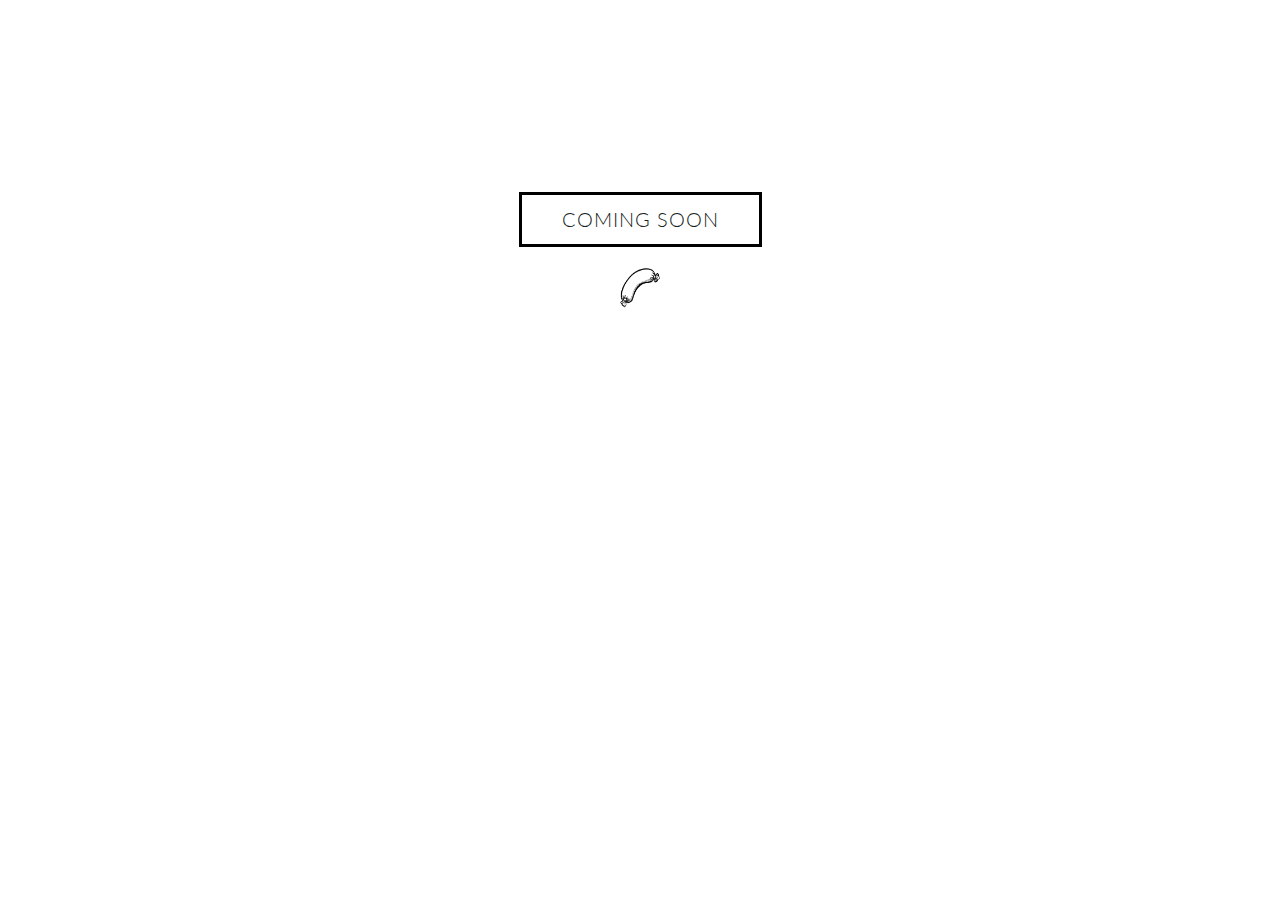
==== index.html @ 08424c35 "removing social media icons" ====
<!DOCTYPE html>
<html lang="en">
<head>

  <!-- Basic Page Needs
  –––––––––––––––––––––––––––––––––––––––––––––––––– -->
  <meta charset="utf-8">
  <title>hot meats</title>
  <meta name="description" content="">
  <meta name="author" content="">

  <!-- Mobile Specific Metas
  –––––––––––––––––––––––––––––––––––––––––––––––––– -->
  <meta name="viewport" content="width=device-width, initial-scale=1">

  <!-- FONT
  –––––––––––––––––––––––––––––––––––––––––––––––––– -->
  <link href="//fonts.googleapis.com/css?family=Raleway:400,300,600" rel="stylesheet" type="text/css">

  <!-- CSS
  –––––––––––––––––––––––––––––––––––––––––––––––––– -->
  <link rel="stylesheet" href="css/normalize.css">
  <link rel="stylesheet" href="css/skeleton.css">
  <link rel="stylesheet" href="css/custom.css">

  <!-- Favicon
  –––––––––––––––––––––––––––––––––––––––––––––––––– -->
  <link rel="icon" type="image/png" href="images/sausage.png">

</head>
<body>

  <!-- Primary Page Layout
  –––––––––––––––––––––––––––––––––––––––––––––––––– -->
  <div class="container" style="">
    <div class="header-box">
      <h2>coming soon</h2>
    </div>
  </div>
  <img src="images/sausage.png" alt="hot meats" height="42" width="42">

<!-- End Document
  –––––––––––––––––––––––––––––––––––––––––––––––––– -->
</body>
</html>
---- css/skeleton.css ----
/*
* Skeleton V2.0.4
* Copyright 2014, Dave Gamache
* www.getskeleton.com
* Free to use under the MIT license.
* http://www.opensource.org/licenses/mit-license.php
* 12/29/2014
*/


/* Table of contents
––––––––––––––––––––––––––––––––––––––––––––––––––
- Grid
- Base Styles
- Typography
- Links
- Buttons
- Forms
- Lists
- Code
- Tables
- Spacing
- Utilities
- Clearing
- Media Queries
*/


/* Grid
–––––––––––––––––––––––––––––––––––––––––––––––––– */
.container {
  position: relative;
  width: 100%;
  max-width: 960px;
  margin: 0 auto;
  padding: 0 20px;
  box-sizing: border-box; }
.column,
.columns {
  width: 100%;
  float: left;
  box-sizing: border-box; }

/* For devices larger than 400px */
@media (min-width: 400px) {
  .container {
    width: 85%;
    padding: 0; }
}

/* For devices larger than 550px */
@media (min-width: 550px) {
  .container {
    width: 80%; }
  .column,
  .columns {
    margin-left: 4%; }
  .column:first-child,
  .columns:first-child {
    margin-left: 0; }

  .one.column,
  .one.columns                    { width: 4.66666666667%; }
  .two.columns                    { width: 13.3333333333%; }
  .three.columns                  { width: 22%;            }
  .four.columns                   { width: 30.6666666667%; }
  .five.columns                   { width: 39.3333333333%; }
  .six.columns                    { width: 48%;            }
  .seven.columns                  { width: 56.6666666667%; }
  .eight.columns                  { width: 65.3333333333%; }
  .nine.columns                   { width: 74.0%;          }
  .ten.columns                    { width: 82.6666666667%; }
  .eleven.columns                 { width: 91.3333333333%; }
  .twelve.columns                 { width: 100%; margin-left: 0; }

  .one-third.column               { width: 30.6666666667%; }
  .two-thirds.column              { width: 65.3333333333%; }

  .one-half.column                { width: 48%; }

  /* Offsets */
  .offset-by-one.column,
  .offset-by-one.columns          { margin-left: 8.66666666667%; }
  .offset-by-two.column,
  .offset-by-two.columns          { margin-left: 17.3333333333%; }
  .offset-by-three.column,
  .offset-by-three.columns        { margin-left: 26%;            }
  .offset-by-four.column,
  .offset-by-four.columns         { margin-left: 34.6666666667%; }
  .offset-by-five.column,
  .offset-by-five.columns         { margin-left: 43.3333333333%; }
  .offset-by-six.column,
  .offset-by-six.columns          { margin-left: 52%;            }
  .offset-by-seven.column,
  .offset-by-seven.columns        { margin-left: 60.6666666667%; }
  .offset-by-eight.column,
  .offset-by-eight.columns        { margin-left: 69.3333333333%; }
  .offset-by-nine.column,
  .offset-by-nine.columns         { margin-left: 78.0%;          }
  .offset-by-ten.column,
  .offset-by-ten.columns          { margin-left: 86.6666666667%; }
  .offset-by-eleven.column,
  .offset-by-eleven.columns       { margin-left: 95.3333333333%; }

  .offset-by-one-third.column,
  .offset-by-one-third.columns    { margin-left: 34.6666666667%; }
  .offset-by-two-thirds.column,
  .offset-by-two-thirds.columns   { margin-left: 69.3333333333%; }

  .offset-by-one-half.column,
  .offset-by-one-half.columns     { margin-left: 52%; }

}


/* Base Styles
–––––––––––––––––––––––––––––––––––––––––––––––––– */
/* NOTE
html is set to 62.5% so that all the REM measurements throughout Skeleton
are based on 10px sizing. So basically 1.5rem = 15px :) */
html {
  font-size: 62.5%; }
body {
  font-size: 1.5em; /* currently ems cause chrome bug misinterpreting rems on body element */
  line-height: 1.6;
  font-weight: 400;
  font-family: "Raleway", "HelveticaNeue", "Helvetica Neue", Helvetica, Arial, sans-serif;
  color: #222; }


/* Typography
–––––––––––––––––––––––––––––––––––––––––––––––––– */
h1, h2, h3, h4, h5, h6 {
  margin-top: 0;
  margin-bottom: 2rem;
  font-weight: 300; }
h1 { font-size: 4.0rem; line-height: 1.2;  letter-spacing: -.1rem;}
h2 { font-size: 3.6rem; line-height: 1.25; letter-spacing: -.1rem; }
h3 { font-size: 3.0rem; line-height: 1.3;  letter-spacing: -.1rem; }
h4 { font-size: 2.4rem; line-height: 1.35; letter-spacing: -.08rem; }
h5 { font-size: 1.8rem; line-height: 1.5;  letter-spacing: -.05rem; }
h6 { font-size: 1.5rem; line-height: 1.6;  letter-spacing: 0; }

/* Larger than phablet */
@media (min-width: 550px) {
  h1 { font-size: 5.0rem; }
  h2 { font-size: 4.2rem; }
  h3 { font-size: 3.6rem; }
  h4 { font-size: 3.0rem; }
  h5 { font-size: 2.4rem; }
  h6 { font-size: 1.5rem; }
}

p {
  margin-top: 0; }


/* Links
–––––––––––––––––––––––––––––––––––––––––––––––––– */
a {
  color: #1EAEDB; }
a:hover {
  color: #0FA0CE; }


/* Buttons
–––––––––––––––––––––––––––––––––––––––––––––––––– */
.button,
button,
input[type="submit"],
input[type="reset"],
input[type="button"] {
  display: inline-block;
  height: 38px;
  padding: 0 30px;
  color: #555;
  text-align: center;
  font-size: 11px;
  font-weight: 600;
  line-height: 38px;
  letter-spacing: .1rem;
  text-transform: uppercase;
  text-decoration: none;
  white-space: nowrap;
  background-color: transparent;
  border-radius: 4px;
  border: 1px solid #bbb;
  cursor: pointer;
  box-sizing: border-box; }
.button:hover,
button:hover,
input[type="submit"]:hover,
input[type="reset"]:hover,
input[type="button"]:hover,
.button:focus,
button:focus,
input[type="submit"]:focus,
input[type="reset"]:focus,
input[type="button"]:focus {
  color: #333;
  border-color: #888;
  outline: 0; }
.button.button-primary,
button.button-primary,
input[type="submit"].button-primary,
input[type="reset"].button-primary,
input[type="button"].button-primary {
  color: #FFF;
  background-color: #33C3F0;
  border-color: #33C3F0; }
.button.button-primary:hover,
button.button-primary:hover,
input[type="submit"].button-primary:hover,
input[type="reset"].button-primary:hover,
input[type="button"].button-primary:hover,
.button.button-primary:focus,
button.button-primary:focus,
input[type="submit"].button-primary:focus,
input[type="reset"].button-primary:focus,
input[type="button"].button-primary:focus {
  color: #FFF;
  background-color: #1EAEDB;
  border-color: #1EAEDB; }


/* Forms
–––––––––––––––––––––––––––––––––––––––––––––––––– */
input[type="email"],
input[type="number"],
input[type="search"],
input[type="text"],
input[type="tel"],
input[type="url"],
input[type="password"],
textarea,
select {
  height: 38px;
  padding: 6px 10px; /* The 6px vertically centers text on FF, ignored by Webkit */
  background-color: #fff;
  border: 1px solid #D1D1D1;
  border-radius: 4px;
  box-shadow: none;
  box-sizing: border-box; }
/* Removes awkward default styles on some inputs for iOS */
input[type="email"],
input[type="number"],
input[type="search"],
input[type="text"],
input[type="tel"],
input[type="url"],
input[type="password"],
textarea {
  -webkit-appearance: none;
     -moz-appearance: none;
          appearance: none; }
textarea {
  min-height: 65px;
  padding-top: 6px;
  padding-bottom: 6px; }
input[type="email"]:focus,
input[type="number"]:focus,
input[type="search"]:focus,
input[type="text"]:focus,
input[type="tel"]:focus,
input[type="url"]:focus,
input[type="password"]:focus,
textarea:focus,
select:focus {
  border: 1px solid #33C3F0;
  outline: 0; }
label,
legend {
  display: block;
  margin-bottom: .5rem;
  font-weight: 600; }
fieldset {
  padding: 0;
  border-width: 0; }
input[type="checkbox"],
input[type="radio"] {
  display: inline; }
label > .label-body {
  display: inline-block;
  margin-left: .5rem;
  font-weight: normal; }


/* Lists
–––––––––––––––––––––––––––––––––––––––––––––––––– */
ul {
  list-style: circle inside; }
ol {
  list-style: decimal inside; }
ol, ul {
  padding-left: 0;
  margin-top: 0; }
ul ul,
ul ol,
ol ol,
ol ul {
  margin: 1.5rem 0 1.5rem 3rem;
  font-size: 90%; }
li {
  margin-bottom: 1rem; }


/* Code
–––––––––––––––––––––––––––––––––––––––––––––––––– */
code {
  padding: .2rem .5rem;
  margin: 0 .2rem;
  font-size: 90%;
  white-space: nowrap;
  background: #F1F1F1;
  border: 1px solid #E1E1E1;
  border-radius: 4px; }
pre > code {
  display: block;
  padding: 1rem 1.5rem;
  white-space: pre; }


/* Tables
–––––––––––––––––––––––––––––––––––––––––––––––––– */
th,
td {
  padding: 12px 15px;
  text-align: left;
  border-bottom: 1px solid #E1E1E1; }
th:first-child,
td:first-child {
  padding-left: 0; }
th:last-child,
td:last-child {
  padding-right: 0; }


/* Spacing
–––––––––––––––––––––––––––––––––––––––––––––––––– */
button,
.button {
  margin-bottom: 1rem; }
input,
textarea,
select,
fieldset {
  margin-bottom: 1.5rem; }
pre,
blockquote,
dl,
figure,
table,
p,
ul,
ol,
form {
  margin-bottom: 2.5rem; }


/* Utilities
–––––––––––––––––––––––––––––––––––––––––––––––––– */
.u-full-width {
  width: 100%;
  box-sizing: border-box; }
.u-max-full-width {
  max-width: 100%;
  box-sizing: border-box; }
.u-pull-right {
  float: right; }
.u-pull-left {
  float: left; }


/* Misc
–––––––––––––––––––––––––––––––––––––––––––––––––– */
hr {
  margin-top: 3rem;
  margin-bottom: 3.5rem;
  border-width: 0;
  border-top: 1px solid #E1E1E1; }


/* Clearing
–––––––––––––––––––––––––––––––––––––––––––––––––– */

/* Self Clearing Goodness */
.container:after,
.row:after,
.u-cf {
  content: "";
  display: table;
  clear: both; }


/* Media Queries
–––––––––––––––––––––––––––––––––––––––––––––––––– */
/*
Note: The best way to structure the use of media queries is to create the queries
near the relevant code. For example, if you wanted to change the styles for buttons
on small devices, paste the mobile query code up in the buttons section and style it
there.
*/


/* Larger than mobile */
@media (min-width: 400px) {}

/* Larger than phablet (also point when grid becomes active) */
@media (min-width: 550px) {}

/* Larger than tablet */
@media (min-width: 750px) {}

/* Larger than desktop */
@media (min-width: 1000px) {}

/* Larger than Desktop HD */
@media (min-width: 1200px) {}
---- css/custom.css ----
@import url(http://fonts.googleapis.com/css?family=Lato:100,300);

.header-box h2{
  border: solid 3px black;
  font-size: 20px;
  text-transform: uppercase;
  display: inline-block;
  letter-spacing: 1px;
  padding: 12px 40px;
  white-space: nowrap;
}

body{
  text-align: center;
  margin-top: 15%;
}

h1 {
    color: #222;
    font-size: 3.5rem;
    font-weight: 300;
    text-transform: uppercase;
    position: relative;
    font-family: 'Lato', sans-serif;
    text-align: center;
}

#photo_section h1{
  font-size: 2.5rem;
}

p, div{
  font-weight: 300;
  font-family: 'Lato', sans-serif;
  color: #162521;
  line-height: 25px
}
.icons {
  margin-top: 40px;
  margin-left: 5px;
  font-size: 30px;
} 

.icons a {
  color: #E6E6E6;
  padding: 0 8px 4px;
}

.icons a:hover {
  color: #ff4141;
}
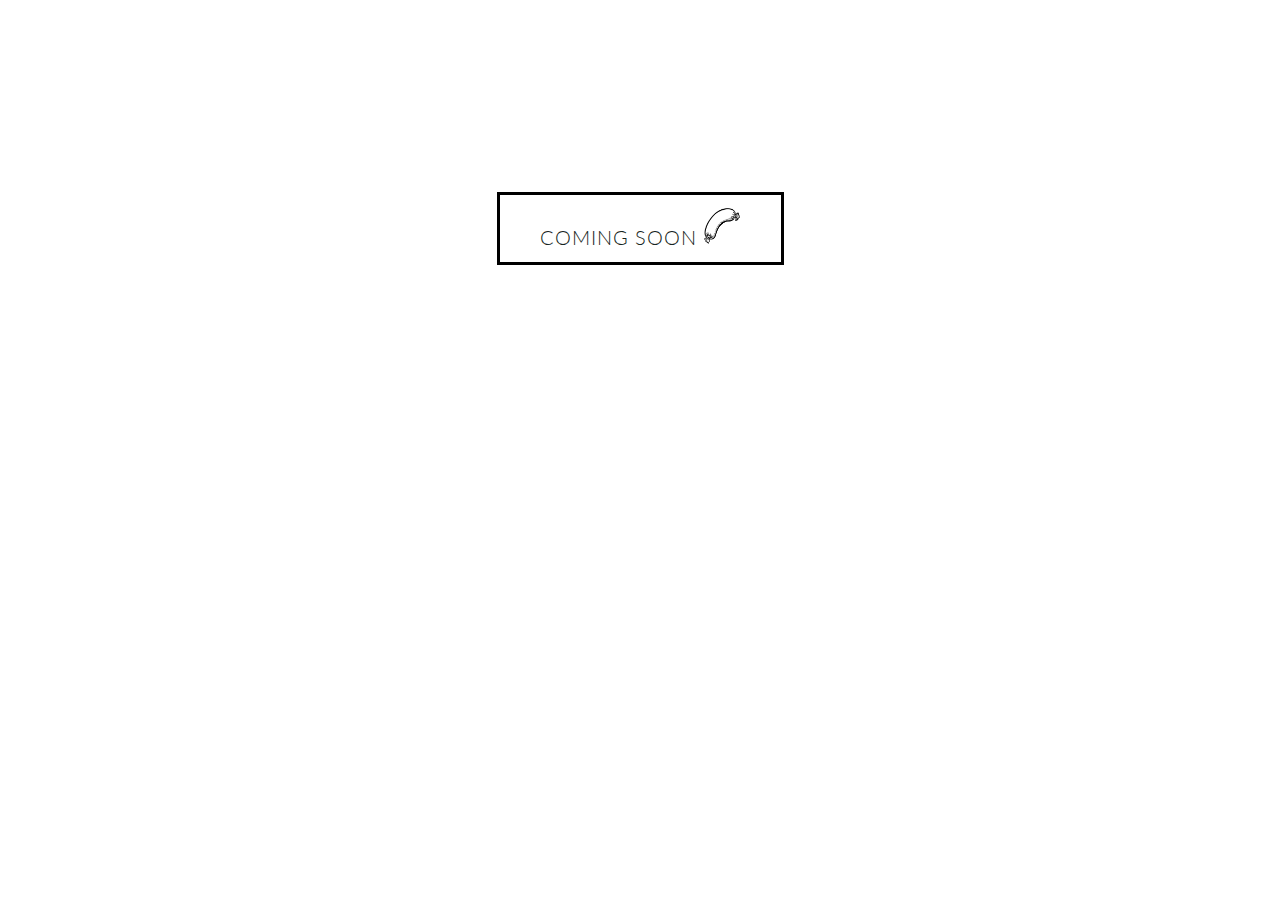
==== commit ec0f7e1c: "Update index.html" ====
--- a/index.html
+++ b/index.html
@@ -34,10 +34,10 @@
   –––––––––––––––––––––––––––––––––––––––––––––––––– -->
   <div class="container" style="">
     <div class="header-box">
-      <h2>coming soon</h2>
+      <h2>coming soon <img src="images/sausage.png" alt="hot meats" height="38" width="38"></h2>
     </div>
   </div>
-  <img src="images/sausage.png" alt="hot meats" height="42" width="42">
+  
 
 <!-- End Document
   –––––––––––––––––––––––––––––––––––––––––––––––––– -->
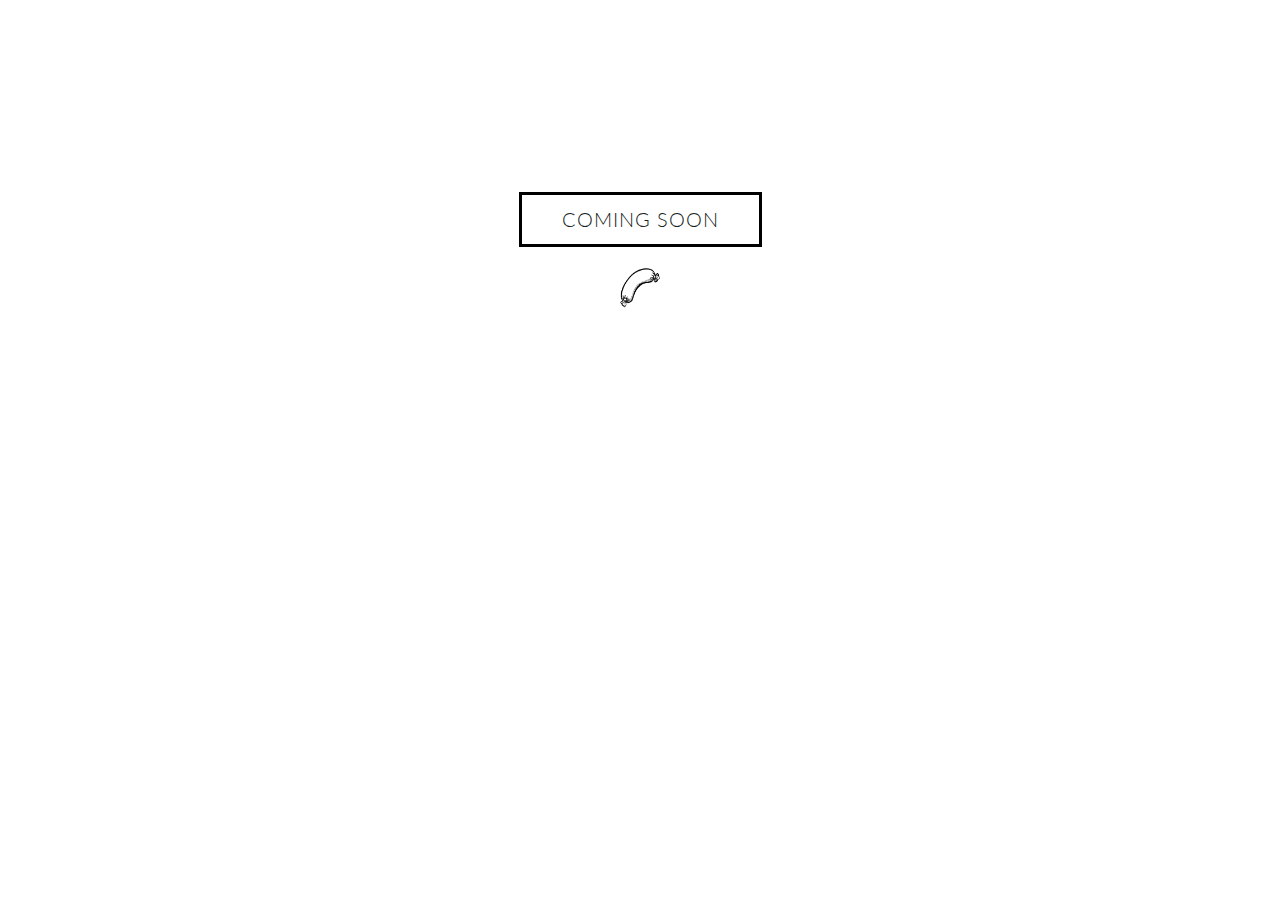
==== commit 69b57bc8: "Update index.html" ====
--- a/index.html
+++ b/index.html
@@ -34,9 +34,10 @@
   –––––––––––––––––––––––––––––––––––––––––––––––––– -->
   <div class="container" style="">
     <div class="header-box">
-      <h2>coming soon <img src="images/sausage.png" alt="hot meats" height="38" width="38"></h2>
+      <h2>coming soon</h2>
     </div>
   </div>
+  <img src="images/sausage.png" alt="hot meats" height="42" width="42">
   
 
 <!-- End Document
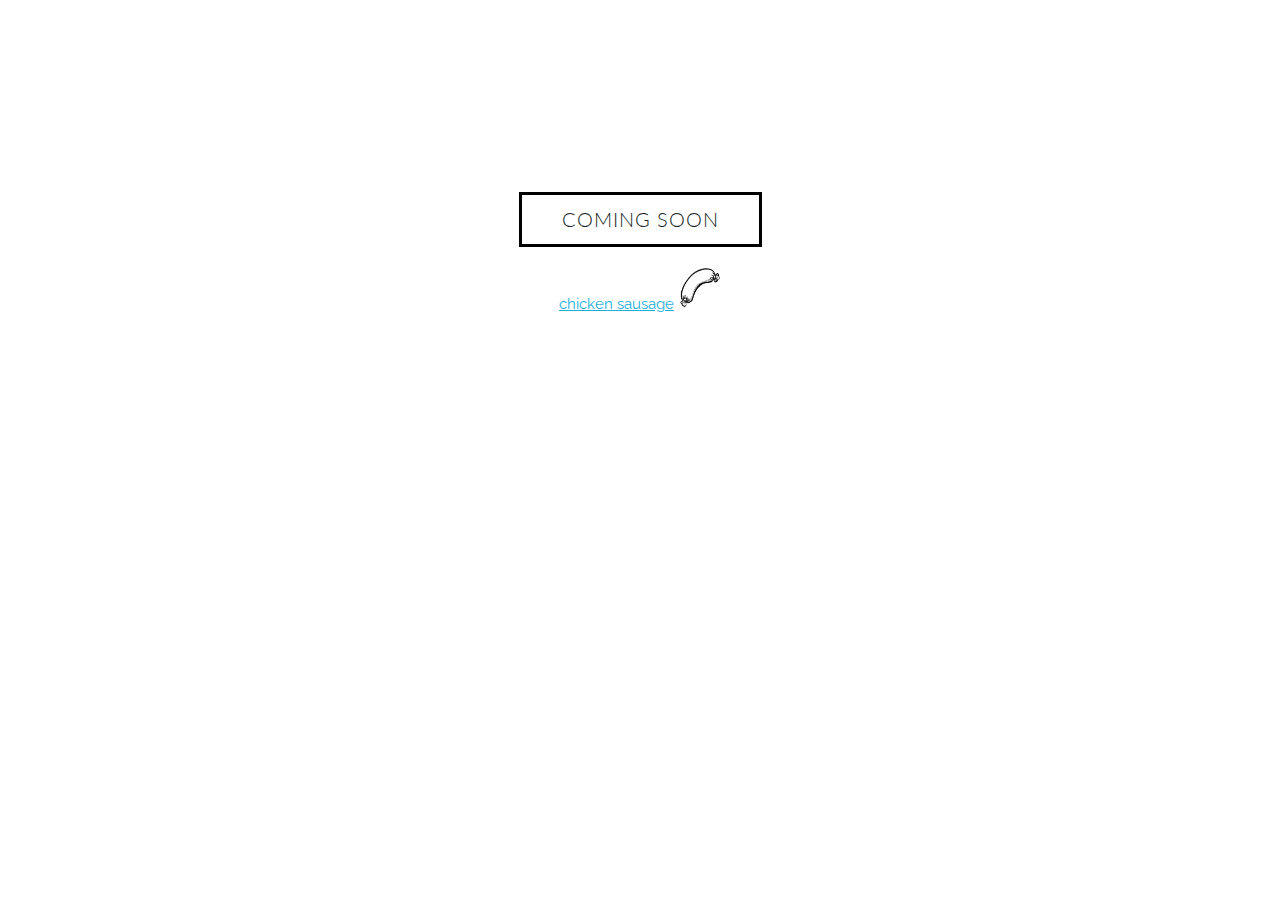
==== commit 84c855d8: "adding amazon link" ====
--- a/index.html
+++ b/index.html
@@ -26,6 +26,20 @@
   <!-- Favicon
   –––––––––––––––––––––––––––––––––––––––––––––––––– -->
   <link rel="icon" type="image/png" href="images/sausage.png">
+  
+  <!-- Google Anlaytics tracking
+  –––––––––––––––––––––––––––––––––––––––––––––––––– -->
+  
+  <script>
+  (function(i,s,o,g,r,a,m){i['GoogleAnalyticsObject']=r;i[r]=i[r]||function(){
+  (i[r].q=i[r].q||[]).push(arguments)},i[r].l=1*new Date();a=s.createElement(o),
+  m=s.getElementsByTagName(o)[0];a.async=1;a.src=g;m.parentNode.insertBefore(a,m)
+  })(window,document,'script','https://www.google-analytics.com/analytics.js','ga');
+
+  ga('create', 'UA-84319588-1', 'auto');
+  ga('send', 'pageview');
+
+</script>
 
 </head>
 <body>
@@ -37,7 +51,9 @@
       <h2>coming soon</h2>
     </div>
   </div>
+  <a target="_blank" href="https://www.amazon.com/Aidells-Garlic-Gruyere-Chicken-Sausage/dp/B008K11E74/ref=sr_1_1_a_f_it?ie=UTF8&qid=1474183920&sr=8-1&ppw=fresh&keywords=chicken%2Bsausage&th=1&_encoding=UTF8&tag=hotmeats-20&linkCode=ur2&linkId=a0aba0bcae857b54edddcd0a4cb20f24&camp=1789&creative=9325">chicken sausage</a><img src="//ir-na.amazon-adsystem.com/e/ir?t=hotmeats-20&l=ur2&o=1" width="1" height="1" border="0" alt="" style="border:none !important; margin:0px !important;">
   <img src="images/sausage.png" alt="hot meats" height="42" width="42">
+  </a>
   
 
 <!-- End Document
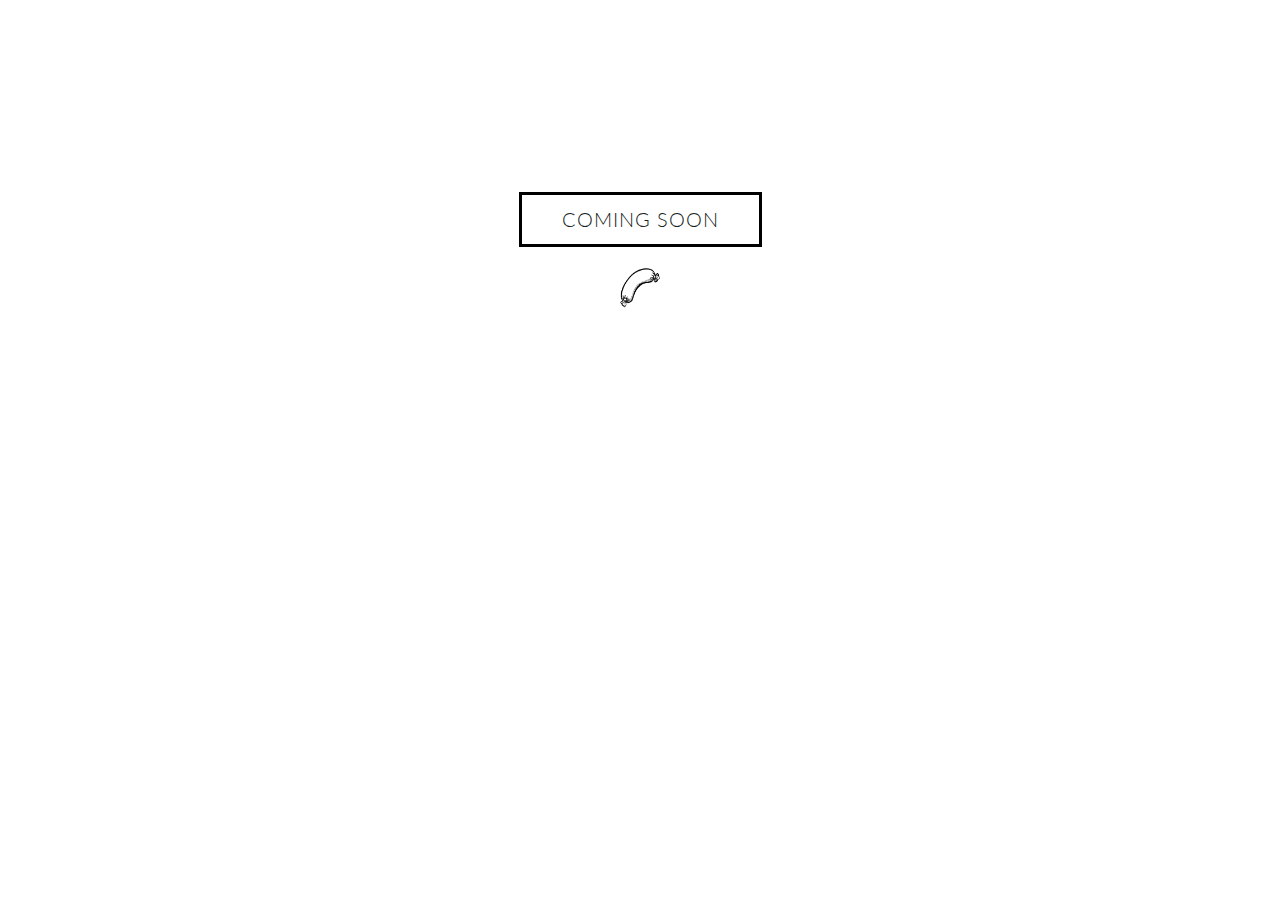
==== commit 164d9996: "fixing amazon link" ====
--- a/index.html
+++ b/index.html
@@ -51,7 +51,7 @@
       <h2>coming soon</h2>
     </div>
   </div>
-  <a target="_blank" href="https://www.amazon.com/Aidells-Garlic-Gruyere-Chicken-Sausage/dp/B008K11E74/ref=sr_1_1_a_f_it?ie=UTF8&qid=1474183920&sr=8-1&ppw=fresh&keywords=chicken%2Bsausage&th=1&_encoding=UTF8&tag=hotmeats-20&linkCode=ur2&linkId=a0aba0bcae857b54edddcd0a4cb20f24&camp=1789&creative=9325">chicken sausage</a><img src="//ir-na.amazon-adsystem.com/e/ir?t=hotmeats-20&l=ur2&o=1" width="1" height="1" border="0" alt="" style="border:none !important; margin:0px !important;">
+  <a href="https://www.amazon.com/Aidells-Garlic-Gruyere-Chicken-Sausage/dp/B008K11E74/ref=sr_1_1_a_f_it?ie=UTF8&qid=1474183920&sr=8-1&ppw=fresh&keywords=chicken%2Bsausage&th=1&_encoding=UTF8&tag=hotmeats-20&linkCode=ur2&linkId=a0aba0bcae857b54edddcd0a4cb20f24&camp=1789&creative=9325">
   <img src="images/sausage.png" alt="hot meats" height="42" width="42">
   </a>
   
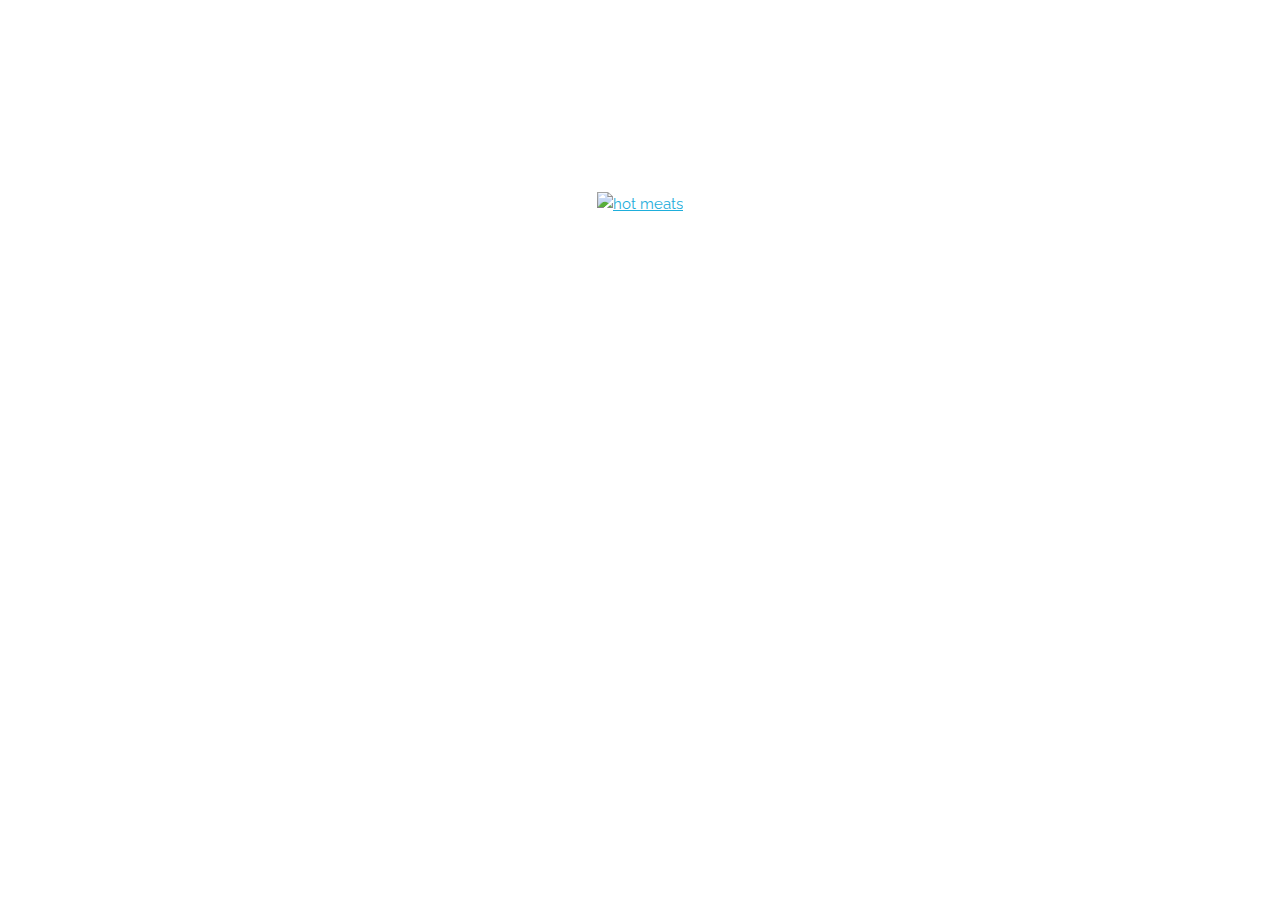
==== commit dd60e3c4: "update index" ====
--- a/index.html
+++ b/index.html
@@ -46,13 +46,8 @@
 
   <!-- Primary Page Layout
   –––––––––––––––––––––––––––––––––––––––––––––––––– -->
-  <div class="container" style="">
-    <div class="header-box">
-      <h2>coming soon</h2>
-    </div>
-  </div>
   <a href="https://www.amazon.com/Aidells-Garlic-Gruyere-Chicken-Sausage/dp/B008K11E74/ref=sr_1_1_a_f_it?ie=UTF8&qid=1474183920&sr=8-1&ppw=fresh&keywords=chicken%2Bsausage&th=1&_encoding=UTF8&tag=hotmeats-20&linkCode=ur2&linkId=a0aba0bcae857b54edddcd0a4cb20f24&camp=1789&creative=9325">
-  <img src="images/sausage.png" alt="hot meats" height="42" width="42">
+  <img src="images/doron.png" alt="hot meats" height="400" width="400">
   </a>
   
 
